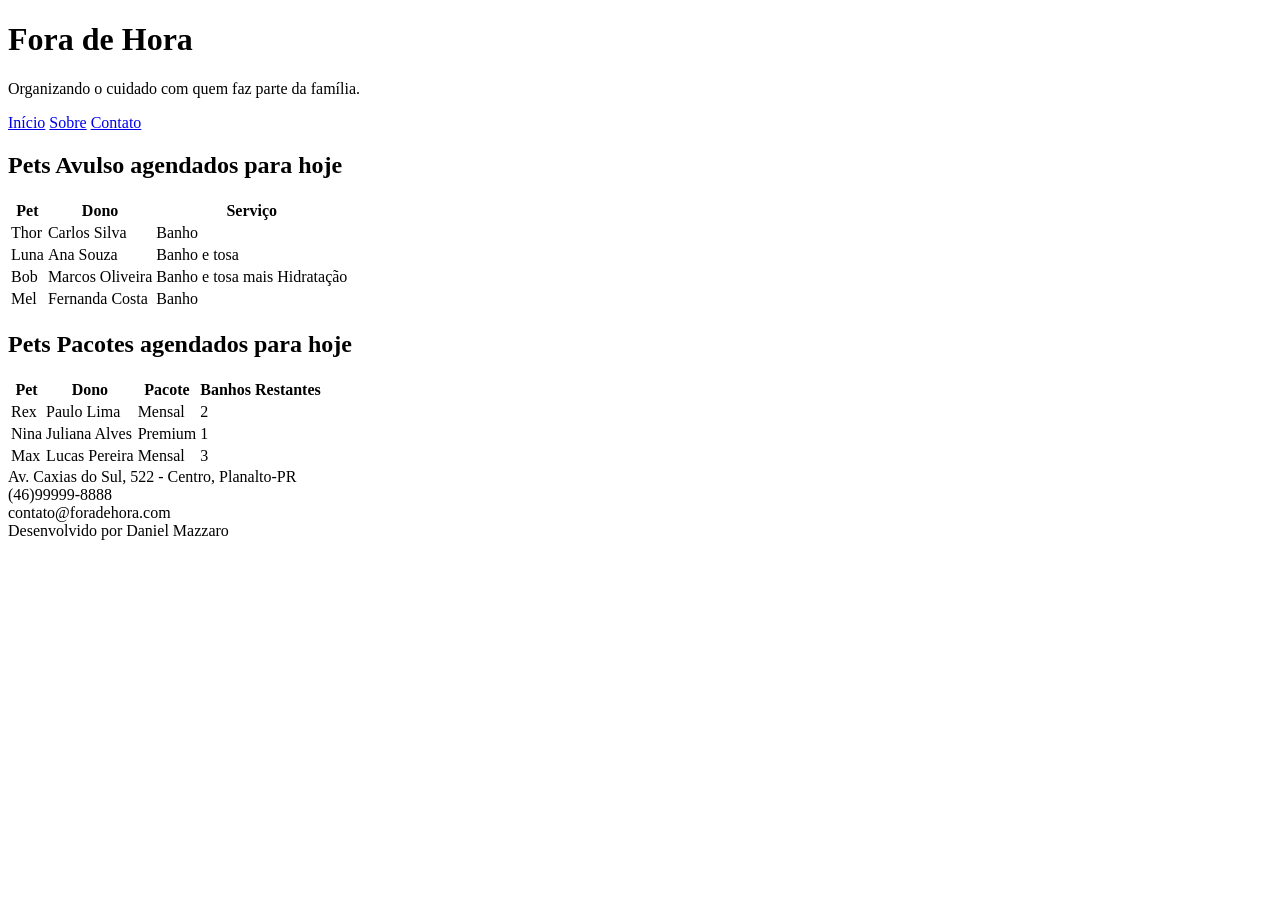
==== index.html @ 0e33a342 "Add files via upload" ====
<!doctype html>
<html lang="en">
  <head>
    <meta charset="UTF-8" />
    <meta name="viewport" content="width=device-width, initial-scale=1.0" />
    <link rel="stylesheet" href="css/style.css" />
    <title>Atendimento</title>
  </head>
  <body>
    <header>
      <h1>Fora de Hora</h1>
      <p>Organizando o cuidado com quem faz parte da família.</p>
      <nav>
        <a href="index.html">Início</a>
        <a href="sobre.html">Sobre</a>
        <a href="contato.html">Contato</a>
      </nav>
    </header>

    <section>
      <h2>Pets Avulso agendados para hoje</h2>

      <table>
        <tr>
          <th>Pet</th>
          <th>Dono</th>
          <th>Serviço</th>
        </tr>

        <tr>
          <td>Thor</td>
          <td>Carlos Silva</td>
          <td>Banho</td>
        </tr>

        <tr>
          <td>Luna</td>
          <td>Ana Souza</td>
          <td>Banho e tosa</td>
        </tr>

        <tr>
          <td>Bob</td>
          <td>Marcos Oliveira</td>
          <td>Banho e tosa mais Hidratação</td>
        </tr>

        <tr>
          <td>Mel</td>
          <td>Fernanda Costa</td>
          <td>Banho</td>
        </tr>
      </table>
    </section>
    <section>
      <h2>Pets Pacotes agendados para hoje</h2>

      <table>
        <tr>
          <th>Pet</th>
          <th>Dono</th>
          <th>Pacote</th>
          <th>Banhos Restantes</th>
        </tr>

        <tr>
          <td>Rex</td>
          <td>Paulo Lima</td>
          <td>Mensal</td>
          <td>2</td>
        </tr>

        <tr>
          <td>Nina</td>
          <td>Juliana Alves</td>
          <td>Premium</td>
          <td>1</td>
        </tr>

        <tr>
          <td>Max</td>
          <td>Lucas Pereira</td>
          <td>Mensal</td>
          <td>3</td>
        </tr>
      </table>
    </section>

    <footer>
      Av. Caxias do Sul, 522 - Centro, Planalto-PR
      <br />
      (46)99999-8888
      <br />
      contato@foradehora.com
      <br />
      Desenvolvido por Daniel Mazzaro
    </footer>
  </body>
</html>
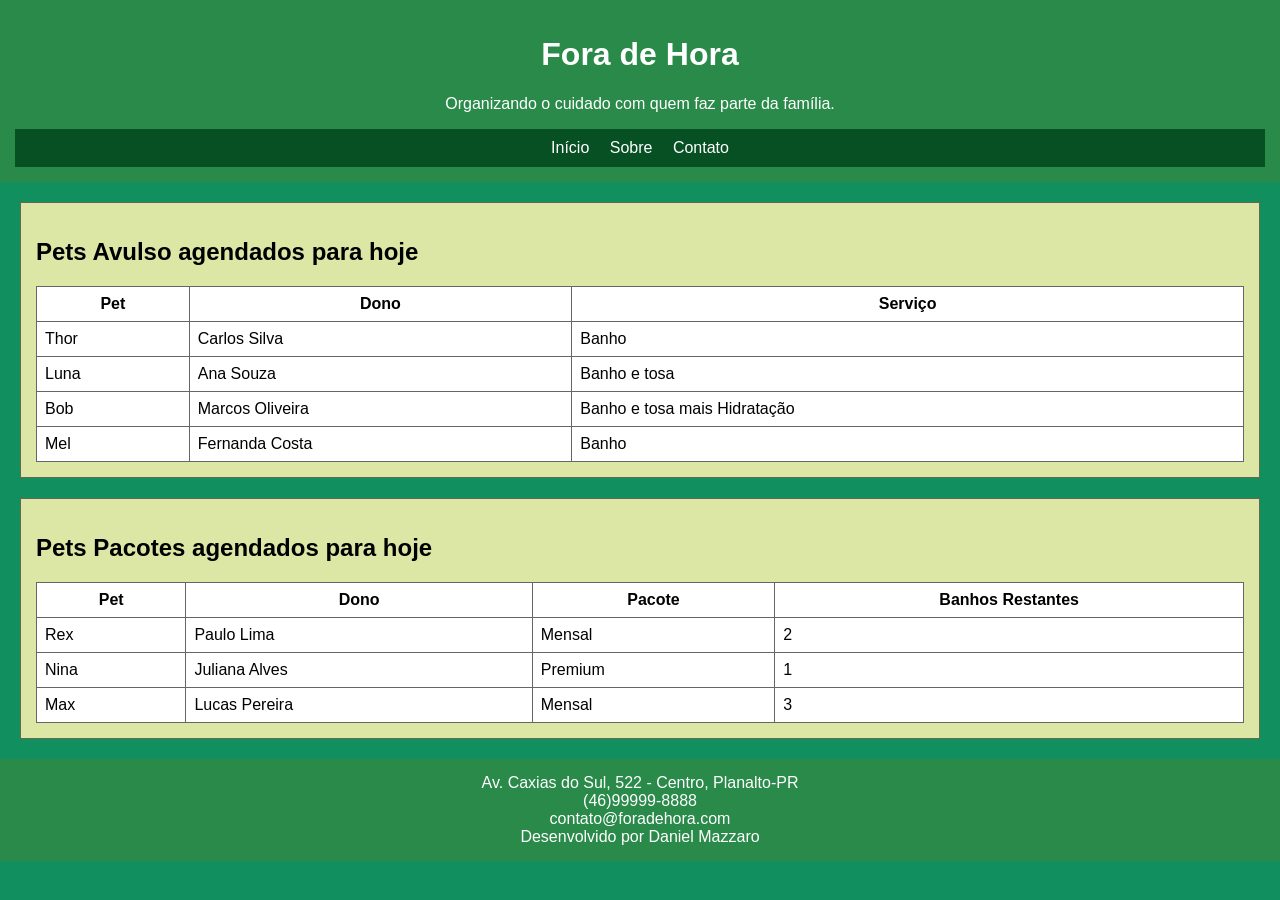
==== commit 33cb9d22: "Add files via upload" ====
--- a/index.html
+++ b/index.html
@@ -3,7 +3,7 @@
   <head>
     <meta charset="UTF-8" />
     <meta name="viewport" content="width=device-width, initial-scale=1.0" />
-    <link rel="stylesheet" href="css/style.css" />
+    <link rel="stylesheet" href="style.css" />
     <title>Atendimento</title>
   </head>
   <body>
--- a/style.css
+++ b/style.css
@@ -0,0 +1,46 @@
+body {
+  font-family: Arial;
+  background: #128f5f;
+  margin: 0;
+}
+header,
+footer {
+  background: rgb(41, 138, 73);
+  color: #fff;
+  padding: 15px;
+  text-align: center;
+}
+nav {
+  background: rgb(7, 80, 35);
+  padding: 10px;
+  text-align: center;
+}
+nav a {
+  color: #fff;
+  margin: 8px;
+  text-decoration: none;
+}
+section {
+  background: #dde7a5;
+  border: 1px solid #665;
+  margin: 20px;
+  padding: 15px;
+}
+table {
+    background: #ffffff;
+  width: 100%;
+  border-collapse: collapse;
+}
+th,
+td {
+  border: 1px solid #666;
+  padding: 8px;
+}
+input,
+textarea {
+  display: block;
+  width: 95%;
+  margin: 8px;
+  padding: 6px;
+  outline: 1px solid #999;
+}
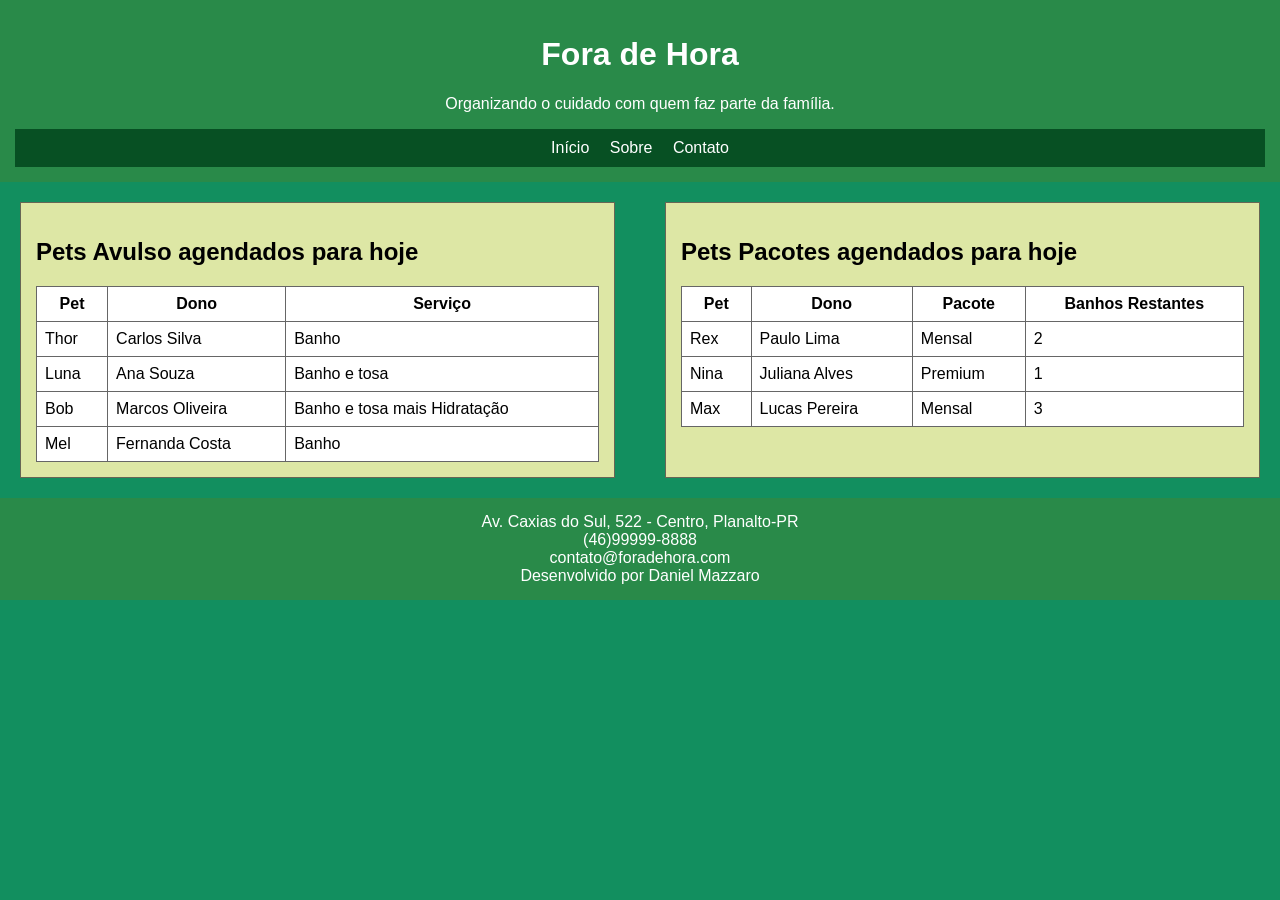
==== commit 66458cbb: "Change language from English to Portuguese in HTML" ====
--- a/index.html
+++ b/index.html
@@ -1,21 +1,27 @@
 <!doctype html>
-<html lang="en">
-  <head>
-    <meta charset="UTF-8" />
-    <meta name="viewport" content="width=device-width, initial-scale=1.0" />
-    <link rel="stylesheet" href="style.css" />
-    <title>Atendimento</title>
-  </head>
-  <body>
-    <header>
-      <h1>Fora de Hora</h1>
-      <p>Organizando o cuidado com quem faz parte da família.</p>
-      <nav>
-        <a href="index.html">Início</a>
-        <a href="sobre.html">Sobre</a>
-        <a href="contato.html">Contato</a>
-      </nav>
-    </header>
+<html lang="pt-br">
+
+<head>
+  <meta charset="UTF-8" />
+  <meta name="viewport" content="width=device-width, initial-scale=1.0" />
+  <link rel="stylesheet" href="style.css" />
+  <title>Atendimento</title>
+</head>
+
+<body>
+
+  <header>
+    <h1>Fora de Hora</h1>
+    <p>Organizando o cuidado com quem faz parte da família.</p>
+
+    <nav>
+      <a href="index.html">Início</a>
+      <a href="sobre.html">Sobre</a>
+      <a href="contato.html">Contato</a>
+    </nav>
+  </header>
+
+  <main class="grid">
 
     <section>
       <h2>Pets Avulso agendados para hoje</h2>
@@ -52,6 +58,7 @@
         </tr>
       </table>
     </section>
+
     <section>
       <h2>Pets Pacotes agendados para hoje</h2>
 
@@ -86,14 +93,18 @@
       </table>
     </section>
 
-    <footer>
-      Av. Caxias do Sul, 522 - Centro, Planalto-PR
-      <br />
-      (46)99999-8888
-      <br />
-      contato@foradehora.com
-      <br />
-      Desenvolvido por Daniel Mazzaro
-    </footer>
-  </body>
+  </main>
+
+  <footer>
+    Av. Caxias do Sul, 522 - Centro, Planalto-PR
+    <br />
+    (46)99999-8888
+    <br />
+    contato@foradehora.com
+    <br />
+    Desenvolvido por Daniel Mazzaro
+  </footer>
+
+</body>
+
 </html>
--- a/style.css
+++ b/style.css
@@ -3,6 +3,7 @@
   background: #128f5f;
   margin: 0;
 }
+
 header,
 footer {
   background: rgb(41, 138, 73);
@@ -10,37 +11,110 @@
   padding: 15px;
   text-align: center;
 }
+
 nav {
   background: rgb(7, 80, 35);
   padding: 10px;
   text-align: center;
 }
+
 nav a {
   color: #fff;
   margin: 8px;
   text-decoration: none;
 }
+
 section {
   background: #dde7a5;
   border: 1px solid #665;
   margin: 20px;
   padding: 15px;
 }
+
+/* GRID DA PÁGINA INICIAL */
+
+.grid {
+  display: grid;
+  grid-template-columns: 1fr 1fr;
+  gap: 10px;
+}
+
+/* GRID DA PÁGINA SOBRE */
+
+.grid-sobre {
+  display: grid;
+  grid-template-columns: 1fr 1fr 1fr;
+  gap: 10px;
+}
+
+/* TABELAS */
+
 table {
-    background: #ffffff;
+  background: #ffffff;
   width: 100%;
   border-collapse: collapse;
 }
+
 th,
 td {
   border: 1px solid #666;
   padding: 8px;
 }
+
+/* FORMULÁRIO */
+
+.form-grid {
+  display: grid;
+  grid-template-columns: 100px 1fr;
+  gap: 10px;
+}
+
 input,
 textarea {
-  display: block;
   width: 95%;
-  margin: 8px;
   padding: 6px;
   outline: 1px solid #999;
 }
+
+textarea {
+  height: 100px;
+}
+
+/* RESPONSIVIDADE */
+
+@media (max-width: 768px) {
+
+  .grid {
+    grid-template-columns: 1fr;
+  }
+
+  .grid-sobre {
+    grid-template-columns: 1fr;
+  }
+
+  section {
+    margin: 10px;
+  }
+
+  nav a {
+    display: block;
+    margin: 10px;
+  }
+
+  .form-grid {
+    grid-template-columns: 1fr;
+  }
+
+  input,
+  textarea {
+    width: 90%;
+  }
+
+  table {
+    font-size: 14px;
+  }
+
+  footer {
+    font-size: 14px;
+  }
+}
